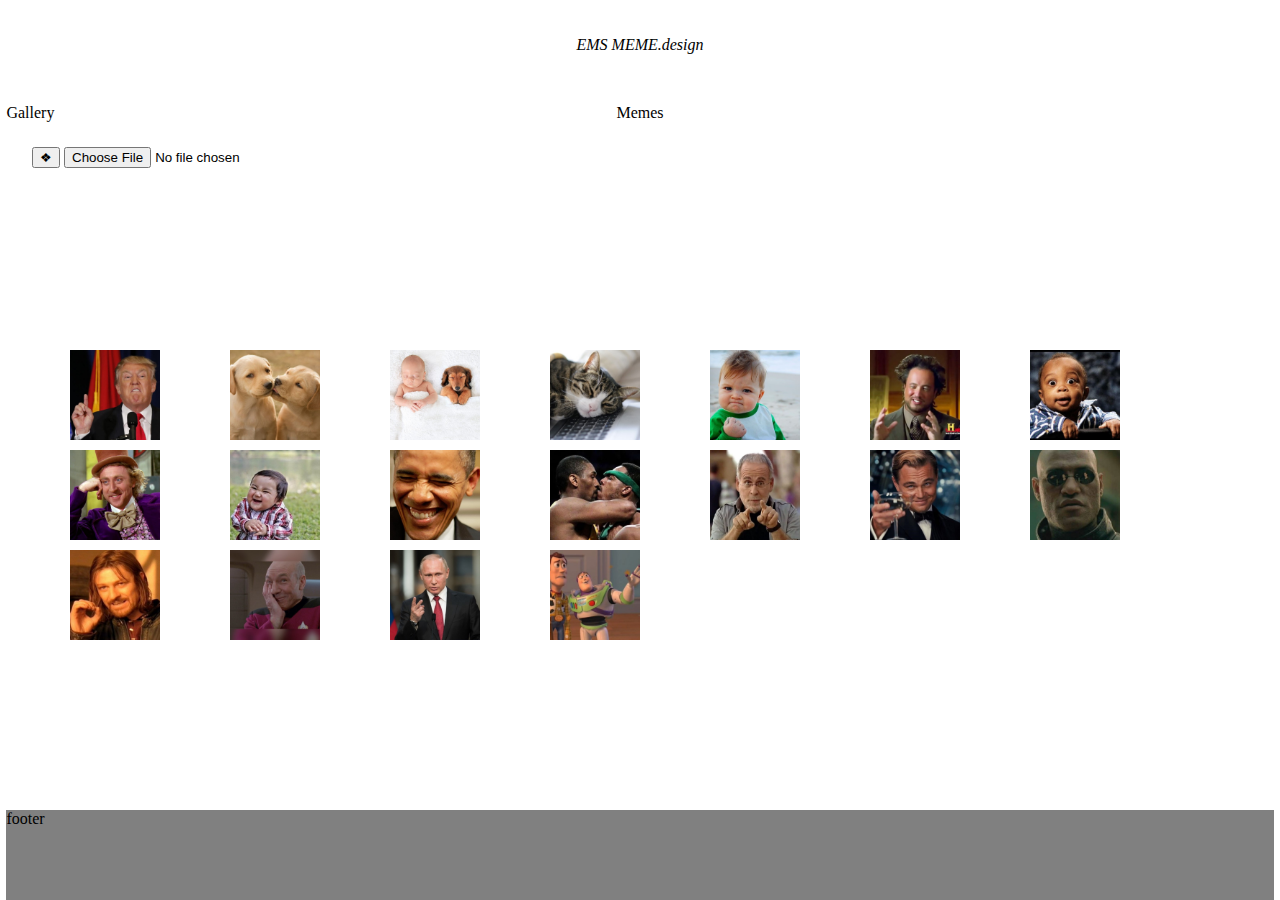
==== index.html @ 20e61a2f "last upload" ====
<!DOCTYPE html>
<html lang="en">

<head>
    <meta charset="UTF-8">
    <meta http-equiv="X-UA-Compatible" content="IE=edge">
    <meta name="viewport" content="width=device-width, initial-scale=1.0">
    <link rel="stylesheet" href="ccs/main.css">
    <title>Meme-King</title>
</head>

<body onload="onInit()">

    <div class="grid-gallery-container">

        <div class="logo">EMS MEME.design</div>

        <a class="nav-gallery-btn" onclick="hideMemePaintBlock()">Gallery</a>
        <a class="nav-meme-btn" onclick="showSavedMemes()">Memes</a>
        <!-- <a class="nav-about-btn" href="about.html">About</a> -->

        <div class="meme-filter-bar">
            <button class="filter-btn" onclick="toggleFilterModal()">&#10070</button>
            <div class="img-filter-modal">
            </div>
            <input type="file" class="file-input-btn" name="image" onchange="onImgInput(event)" />
        </div>

        <div class="gallery"></div>
        <div class="footer">footer</div>

    </div>

    <div class="meme-maker-container">

        <div class="canvas-container">
            <canvas id="my-canvas"></canvas>
        </div>

        <div class="btn-container">

            <div class="text-inupt-box">
                <input class="input-text" type="text" placeholder="Enter text here" oninput="onSetText(this.value)">
            </div>


            <div class="text-input-buttons-container">
                <button class="line-up-btn" onclick="onLinedUp()">&#8593</button>
                <button class="line-down-btn" onclick="onLinedown()">&#8595</button>
                <button class="switch-line-btn" onclick="onSwapLines()">&#8595 &#8593</button>
                <button class="add-line-btn" onclick="onAddLine()">+</button>
                <button class="trashCan-btn" onclick="onEraseRow()">&#128465</button>
            </div>

            <div class="text-style-buttons-container">
                <button class="font-size-up-btn" onclick="onChangeFontSize(5)"><img class="icon"
                        src="js/img/increase font - icon.png" /></button>
                <button class="font-size-down-btn" onclick="onChangeFontSize(-5)"><img class="icon"
                        src="js/img/decrease font - icon.png" /></button>
                <button class="text-align-btn" onclick="onAlignText('left')"><img class="icon"
                        src="js/img/align-to-left.png" /></button>
                <button class="text-align-btn" onclick="onAlignText('center')"><img class="icon"
                        src="js/img/center-text-alignment.png" /></button>
                <button class="text-align-btn" onclick="onAlignText('right')"><img class="icon"
                        src="js/img/align-to-right.png" /></button>
            </div>
            <div class="text-font-buttons-container">
                <select class="font-style" onchange="onChangeFont(this.value)">
                    <option value="Impact">Impact</option>
                    <option value="David">David</option>
                    <option value="Arial">Arial</option>
                </select>
                <input class="stroke-color-btn" type="color" name="Stroke color" oninput="onChangeStrokeColor(value)">
                <input class="font-color-btn" type="color" name="Font color" oninput="onChangeFontColor(value)">
            </div>
            <div class="user-files-interaction-container">
                <button class="save-meme-btn" onclick="onSaveMeme()">Save</button>
                <button class="download-meme-btn" onclick="onDownLoadMeme()">Donwload</button>
                <div class="download-toggle">
                    <a href="#" class="download-meme-yes" onclick="downloadMeme(this)" download>Yes</a>
                    <a class="download-meme-no" onclick="toggleDownloadModal()" download>No</a>
                </div>
                <button class="share-meme-btn">Share on Facebook</button>
            </div>
        </div>
    </div>

    <script src="js/util.service.js"></script>
    <script src="js/storage.service.js"></script>
    <script src="js/gallery.service.js"></script>
    <!-- <script src="js/canvas.service.js"></script> -->
    <script src="js/meme.service.js"></script>
    <script src="js/main.js"></script>
</body>

</html>
---- ccs/main.css ----
@import "./main.css";
@import "./tablet.css" screen and (min-width:450px);
@import "./desktop.css" screen and (min-width:982px);

* {
    box-sizing: border-box;
}

body {
    margin: 0;
    justify-content: center;
    align-items: center;
}

.grid-gallery-container {
    justify-content: center;
    align-items: center;
    display: grid;
    min-height: 100vh;
    width: 100vw;
    /* margin: 1vw; */
    grid-template-columns: 33% 33% 33%;
    grid-template-rows: 10% 5% 5% auto 10%;
    grid-template-areas:
        'header header header'
        'nav nav nav'
        'search search upload'
        'gallery gallery gallery'
        'footer footer footer'
    ;
}

.logo {
    justify-self: center;
    text-decoration-color: bisque;
    font-style: italic;
    grid-area: header;
}

.nav-gallery-btn {
    grid-area: nav;
    justify-self: left;
}

.nav-meme-btn {
    grid-area: nav;
    justify-self: center;
}

.file-input-btn {
    justify-self: top;
    grid-area: upload;
    /* margin-right: 2vw; */
}

.meme-filter-bar {
    margin-left: 2vw;
    grid-area: search;
}

.meme {
    height: 10vh;
    display: block;
}

.gallery {
    /* display: block; */
    /* border: 1px solid; */
    /* padding: 1rem; */
    margin-left: 5%;
    grid-area: gallery;
    display: grid;
    grid-row-gap: 10px;
    grid-column-gap: 10px;
    grid-template-columns: repeat(auto-fit,minmax(100px, 150px ));
}

.footer {
    grid-area: footer;
    background-color: gray;
    height: 10vh;
}

.meme-maker-container {
    position: fixed;
    /* left: 0; */
    top: 25%;
    align-self: center;
    height: 55vh;
    width: 100vw;
    /* display: flex; */
    flex-direction: column;
    display: none;
}

.canvas-container {
    height: 50vh;
    width: 100vw;
    margin: 0 auto;
    /* background-color: lightgray; */
    /* opacity: 0.5; */
    display: flex;
    justify-content: center;
    align-items: center;
}

canvas {
    justify-self: center;
    background-color: azure;
    /* opacity: 1; */
    display: block;
    height: 55vw;
    width: 55vw;
    border: 1px solid black;
}

.btn-container {
    height: 25vh;
    width: 100vw;
    /* opacity: 0.8; */
    /* background-color: lightgray; */
    display: flex;
    align-self: center;
    flex-direction: column;
}

.text-inupt-box {
    display: flex;
}

.text-input-buttons-container{
    display: flex;
}

.icon {
    width: 1.5vh;
    height: 1.5vh;
}

.img-filter-modal {
    display: none;
    position: fixed;
    width: 40vw;
    height: 40vh;
    border: 1px solid black;

}

.download-toggle {
    display: none;
    position: fixed;
    width: 40vw;
    height: 40vh;
    border: 1px solid black;

}
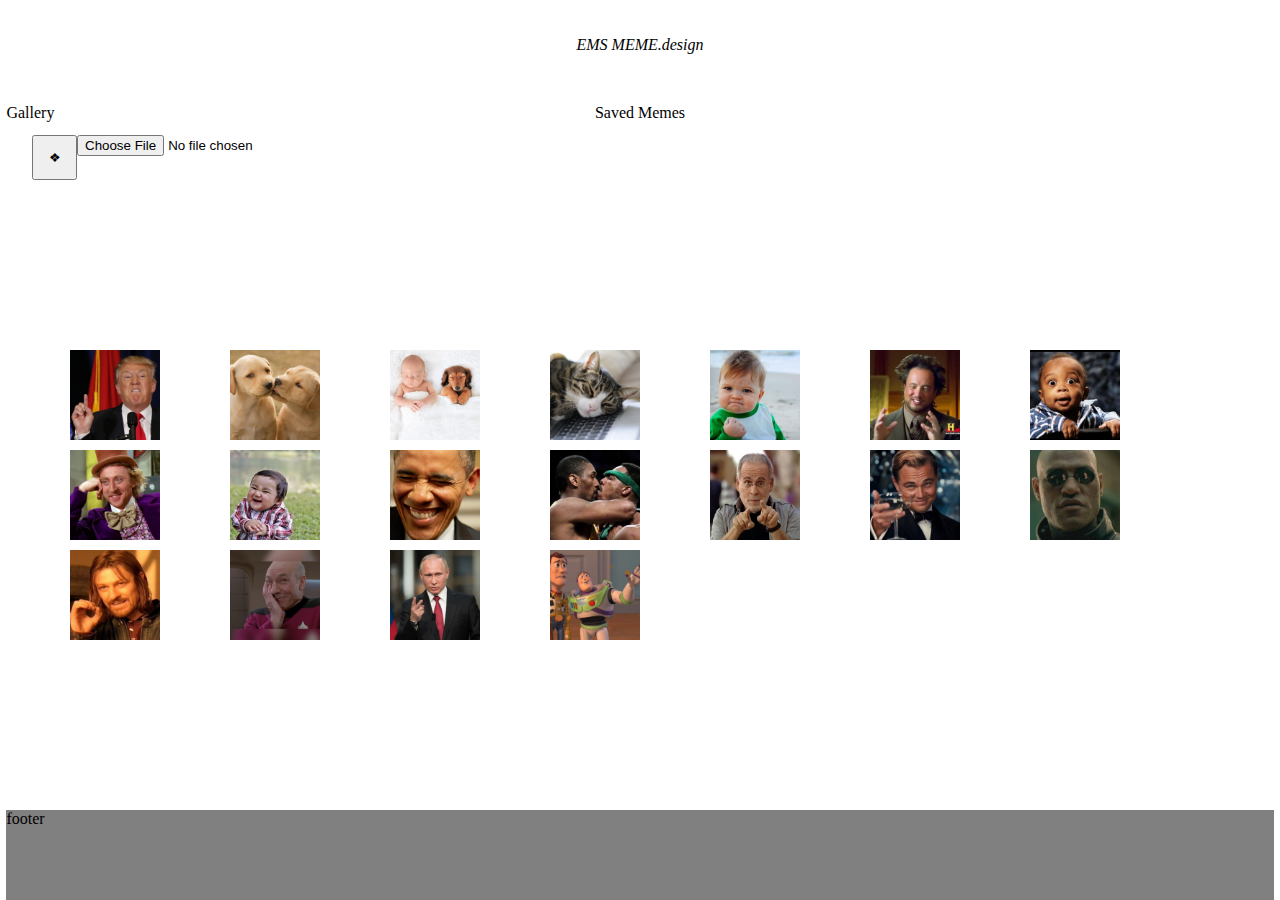
==== commit 474521a0: "Add files via upload" ====
--- a/index.html
+++ b/index.html
@@ -16,7 +16,7 @@
         <div class="logo">EMS MEME.design</div>
 
         <a class="nav-gallery-btn" onclick="hideMemePaintBlock()">Gallery</a>
-        <a class="nav-meme-btn" onclick="showSavedMemes()">Memes</a>
+        <a class="nav-meme-btn" onclick="showSavedMemes()">Saved Memes</a>
         <!-- <a class="nav-about-btn" href="about.html">About</a> -->
 
         <div class="meme-filter-bar">
@@ -32,55 +32,80 @@
     </div>
 
     <div class="meme-maker-container">
-
-        <div class="canvas-container">
-            <canvas id="my-canvas"></canvas>
-        </div>
-
-        <div class="btn-container">
-
-            <div class="text-inupt-box">
-                <input class="input-text" type="text" placeholder="Enter text here" oninput="onSetText(this.value)">
+        <div class="big-box">
+            <div class="canvas-container">
+                <canvas id="my-canvas"></canvas>
             </div>
 
+            <div class="btn-container">
+                <div class="box-1">
+                    <div class="text-inupt-box">
+                        <input class="input-text" type="text" placeholder="Enter text here"
+                            oninput="onSetText(this.value)">
+                    </div>
+                    <div class="text-input-buttons-container">
+                        <button class="line-up-btn" onclick="onRowSelect(1)">&#8593</button>
+                        <button class="line-down-btn" onclick="onRowSelect(-1)">&#8595</button>
+                        <button class="switch-line-btn" onclick="onSwapLines()">&#8595 &#8593</button>
+                        <button class="add-line-btn" onclick="onAddLine()">+</button>
+                        <button class="trashCan-btn" onclick="onEraseRow()">&#128465</button>
+                    </div>
+                </div>
+                <div class="box-2">
+                    <div class="text-style-buttons-container">
+                        <button class="font-size-up-btn" onclick="onChangeFontSize(5)"><img class="icon"
+                                src="js/img/increase font - icon.png" /></button>
+                        <button class="font-size-down-btn" onclick="onChangeFontSize(-5)"><img class="icon"
+                                src="js/img/decrease font - icon.png" /></button>
+                        <button class="text-align-btn" onclick="onAlignText('right')"><img class="icon"
+                                src="js/img/align-to-left.png" /></button>
+                        <button class="text-align-btn" onclick="onAlignText('center')"><img class="icon"
+                                src="js/img/center-text-alignment.png" /></button>
+                        <button class="text-align-btn" onclick="onAlignText('left')"><img class="icon"
+                                src="js/img/align-to-right.png" /></button>
+                    </div>
+                    <div class="text-font-buttons-container">
+                        <select class="font-style" onchange="onChangeFont(this.value)">
+                            <option value="Impact">Impact</option>
+                            <option value="David">David</option>
+                            <option value="Arial">Arial</option>
+                        </select>
+                        <input class="stroke-color-btn" type="color" name="Stroke color"
+                            oninput="onChangeStrokeColor(this.value)">
+                        <input class="font-color-btn" type="color" name="Font color"
+                            oninput="onChangeFontColor(this.value)">
+                    </div>
+                </div>
+                <div class="box-3">
+                    <div class="user-files-interaction-container">
+                        <button class="save-meme-btn" onclick="onSaveMeme()">Save</button>
+                        <button class="download-meme-btn" onclick="onDownLoadMeme()">Donwload</button>
+                        <div class="download-toggle">
+                            <a href="#" class="download-meme-yes" onclick="downloadMeme(this)" download>Yes</a>
+                            <a class="download-meme-no" onclick="toggleDownloadModal()" download>No</a>
+                        </div>
 
-            <div class="text-input-buttons-container">
-                <button class="line-up-btn" onclick="onLinedUp()">&#8593</button>
-                <button class="line-down-btn" onclick="onLinedown()">&#8595</button>
-                <button class="switch-line-btn" onclick="onSwapLines()">&#8595 &#8593</button>
-                <button class="add-line-btn" onclick="onAddLine()">+</button>
-                <button class="trashCan-btn" onclick="onEraseRow()">&#128465</button>
-            </div>
-
-            <div class="text-style-buttons-container">
-                <button class="font-size-up-btn" onclick="onChangeFontSize(5)"><img class="icon"
-                        src="js/img/increase font - icon.png" /></button>
-                <button class="font-size-down-btn" onclick="onChangeFontSize(-5)"><img class="icon"
-                        src="js/img/decrease font - icon.png" /></button>
-                <button class="text-align-btn" onclick="onAlignText('left')"><img class="icon"
-                        src="js/img/align-to-left.png" /></button>
-                <button class="text-align-btn" onclick="onAlignText('center')"><img class="icon"
-                        src="js/img/center-text-alignment.png" /></button>
-                <button class="text-align-btn" onclick="onAlignText('right')"><img class="icon"
-                        src="js/img/align-to-right.png" /></button>
-            </div>
-            <div class="text-font-buttons-container">
-                <select class="font-style" onchange="onChangeFont(this.value)">
-                    <option value="Impact">Impact</option>
-                    <option value="David">David</option>
-                    <option value="Arial">Arial</option>
-                </select>
-                <input class="stroke-color-btn" type="color" name="Stroke color" oninput="onChangeStrokeColor(value)">
-                <input class="font-color-btn" type="color" name="Font color" oninput="onChangeFontColor(value)">
-            </div>
-            <div class="user-files-interaction-container">
-                <button class="save-meme-btn" onclick="onSaveMeme()">Save</button>
-                <button class="download-meme-btn" onclick="onDownLoadMeme()">Donwload</button>
-                <div class="download-toggle">
-                    <a href="#" class="download-meme-yes" onclick="downloadMeme(this)" download>Yes</a>
-                    <a class="download-meme-no" onclick="toggleDownloadModal()" download>No</a>
+                        <div class="share-container">
+                            <button class="share-meme-btn" onclick="uploadImg()">Share on Facebook</button>
+                            <a class="share-btn"></a>
+                        </div>
+                    </div>
                 </div>
-                <button class="share-meme-btn">Share on Facebook</button>
+                <div class="box-4">
+                    <div class="user-line-move-interaction-container">
+                        <div class="up-btn">
+                            <button class="move-line-up-btn" onclick="onMoveLine(1)">up</button>
+                        </div>
+                        <div class="left-right-btns">
+                            <button class="move-line-left-btn" onclick="onMoveLine(3)">left</button>
+                            <button class="pad-center"></button>
+                            <button class="move-line-right-btn" onclick="onMoveLine(4)">right</button>
+                        </div>
+                        <div class="down-btn">
+                            <button class="move-line-down-btn" onclick="onMoveLine(2)">down</button>
+                        </div>
+                    </div>
+                </div>
             </div>
         </div>
     </div>
--- a/ccs/main.css
+++ b/ccs/main.css
@@ -50,12 +50,13 @@
 .file-input-btn {
     justify-self: top;
     grid-area: upload;
-    /* margin-right: 2vw; */
 }
 
 .meme-filter-bar {
     margin-left: 2vw;
     grid-area: search;
+    display: flex;
+    flex-direction: row;
 }
 
 .meme {
@@ -72,7 +73,7 @@
     display: grid;
     grid-row-gap: 10px;
     grid-column-gap: 10px;
-    grid-template-columns: repeat(auto-fit,minmax(100px, 150px ));
+    grid-template-columns: repeat(auto-fit, minmax(100px, 150px));
 }
 
 .footer {
@@ -83,22 +84,28 @@
 
 .meme-maker-container {
     position: fixed;
-    /* left: 0; */
     top: 25%;
     align-self: center;
     height: 55vh;
     width: 100vw;
     /* display: flex; */
-    flex-direction: column;
+    display: flex;
+    flex-direction: row;
     display: none;
 }
 
+.big-box {
+    display: flex;
+    flex-direction: column;
+    min-height: 100vh;
+    padding: 0.5vw;
+    text-align: center;
+    gap: 0.5rem;
+}
+
 .canvas-container {
-    height: 50vh;
+    height: 55vh;
     width: 100vw;
-    margin: 0 auto;
-    /* background-color: lightgray; */
-    /* opacity: 0.5; */
     display: flex;
     justify-content: center;
     align-items: center;
@@ -109,27 +116,14 @@
     background-color: azure;
     /* opacity: 1; */
     display: block;
-    height: 55vw;
-    width: 55vw;
+    height: 40vmin;
+    width: 40vmin;
     border: 1px solid black;
 }
 
 .btn-container {
-    height: 25vh;
-    width: 100vw;
-    /* opacity: 0.8; */
-    /* background-color: lightgray; */
-    display: flex;
-    align-self: center;
-    flex-direction: column;
-}
-
-.text-inupt-box {
-    display: flex;
-}
-
-.text-input-buttons-container{
-    display: flex;
+    display: flex;
+    justify-content: space-around;
 }
 
 .icon {
@@ -137,20 +131,119 @@
     height: 1.5vh;
 }
 
-.img-filter-modal {
-    display: none;
-    position: fixed;
-    width: 40vw;
-    height: 40vh;
-    border: 1px solid black;
-
-}
+
 
 .download-toggle {
     display: none;
     position: fixed;
-    width: 40vw;
-    height: 40vh;
+    /* background-color: aliceblue; */
+    /* width: 40vw; */
+    /* height: 40vh; */
+    /* border: 1px solid black; */
+
+}
+
+.box-1 {
+    display: flex;
+    flex-direction: column;
+    /* width: 25vw; */
+}
+
+.text-inupt-box {
+    height: 2rem;
+}
+
+.text-input-buttons-container {
+    display: flex;
+}
+
+.box-2 {
+    display: flex;
+    /* width: 25vw; */
+}
+
+.text-style-buttons-container {
+    display: flex;
+    flex-direction: column;
+    padding: 1vw;
+}
+
+.text-font-buttons-container {
+    display: flex;
+    height: 10vh;
+    flex-direction: column;
+    padding: 1vw;
+}
+
+.box-3 {
+    display: flex;
+    flex-direction: column;
+    /* width: 25vw; */
+}
+
+.user-files-interaction-container{
+    display: flex;
+    flex-direction: column;
+    /* width: 20vw; */
+}
+
+.box-4 {
+    display: block;
+    width: 30vw;
+}
+
+.user-line-move-interaction-container{
+    display: flex;
+    flex-direction: column;
+    min-width: 20vw;
+}
+
+.img-filter-modal{
+    margin-top: 20vh;
+    display: flex;
+    flex-wrap: wrap;
+    display: none;
+    position: fixed;
+    opacity: 0.7;
+    /* width: 40vw; */
+    /* height: 40vh; */
+    /* border: 1px solid black; */
+
+} 
+
+
+.filter {
+    height: 2rem;
+    width: 10rem;
+    background-color: rgb(13, 94, 94);
     border: 1px solid black;
-
-}+    display: block;
+}
+
+.filter-btn{
+    width: 5vh;
+    height: 5vh;
+}
+
+
+
+
+
+
+
+
+
+
+
+/* .move-line-up-btn{
+    grid-area: up;
+}
+.move-line-down-btn{
+    grid-area: down;
+}
+.move-line-left-btn{
+    grid-area: left;
+}
+.move-line-right-btn{
+    grid-area: right;
+} */